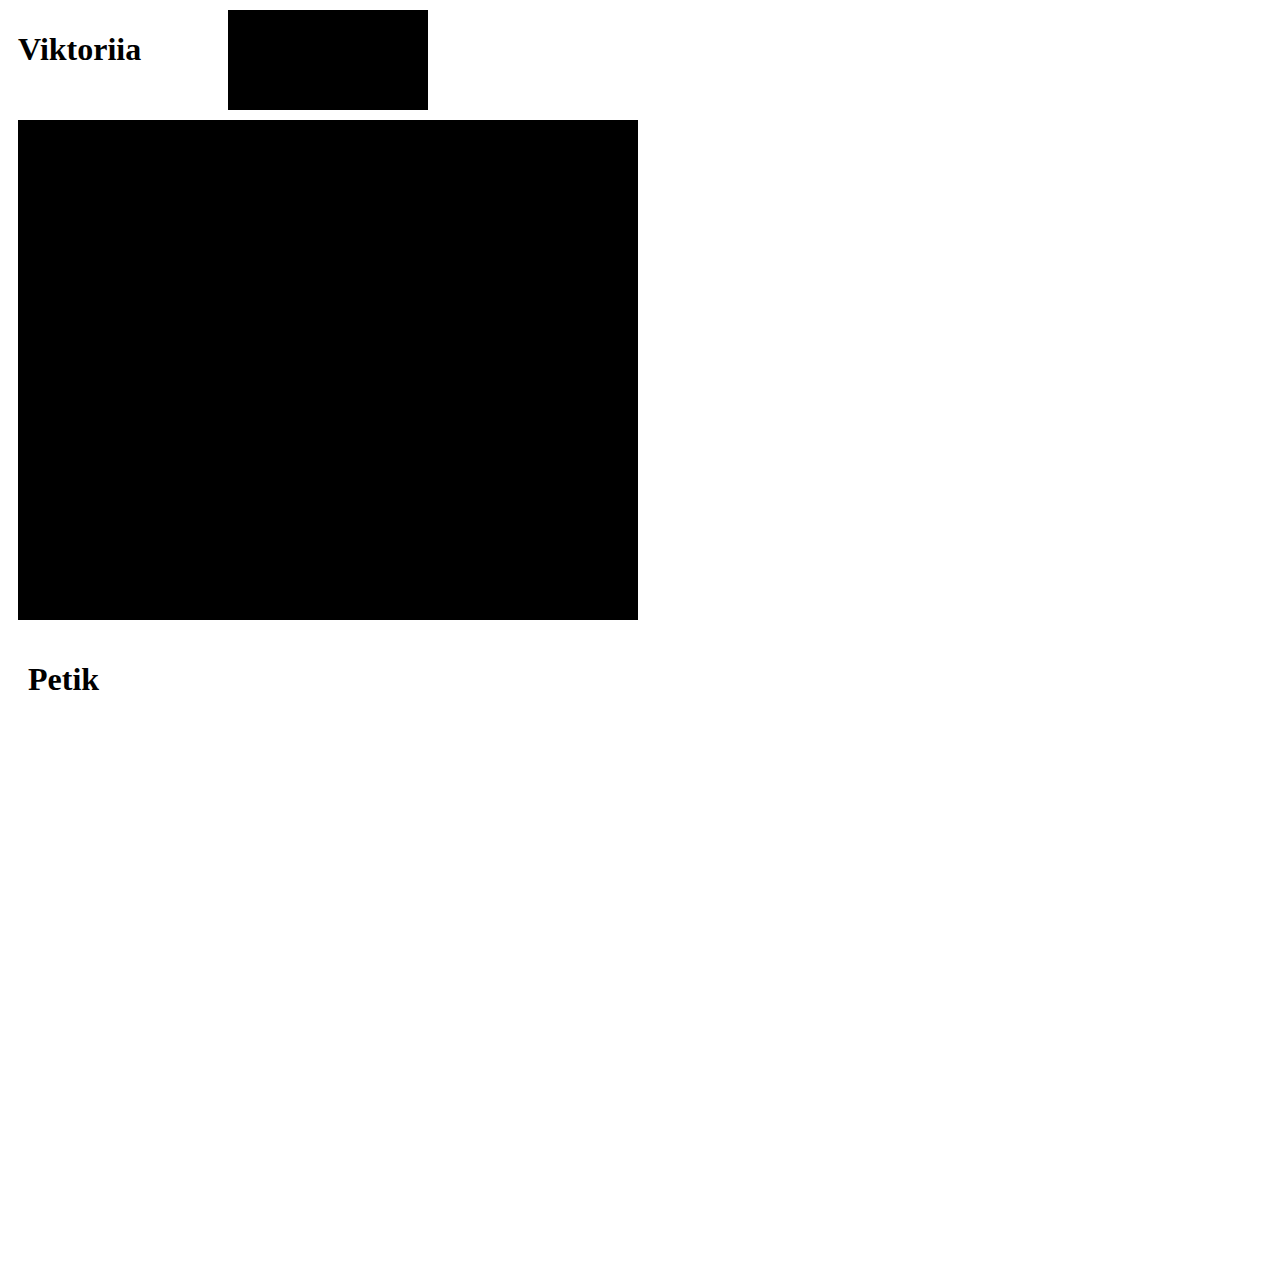
==== index.html @ 6d544fa2 "Add files via upload" ====
<!DOCTYPE html>
<html>

<head>
<title>CSS exercise</title>
<meta charset="utf8" />
<link rel="stylesheet" href="style.css" />
 
   </head>

<body>
    <div class="mypage">
        <header><h1> Viktoriia</h1> 
        </header>
        
        
        <div class="photo"> </div>
<div class="circle"></div>
        
        <div class="mypage">
        <header><h1> Petik</h1> 
        </header>
         </div>
    
<div class="photos">
</div>

</body>
</html>
---- style.css ----
.mypage {
    width:600;
    display: grid;
    margin: 10px;
    
grid-gap: 10px;
grid-template-columns: 200px 200px 200px;
grid-template-rows: 100px 500px;
grid-template-areas:
    "name photo surname"
    "photos photos photos";
}

.name {
    grid-area: name;
background: black;
    
}

.photo{
    grid-area: photo;
background: black;

}

.surname {
    grid-area: surname;
background: black;
    
}

.photos {
    grid-area: photos;
background: black;
    
}
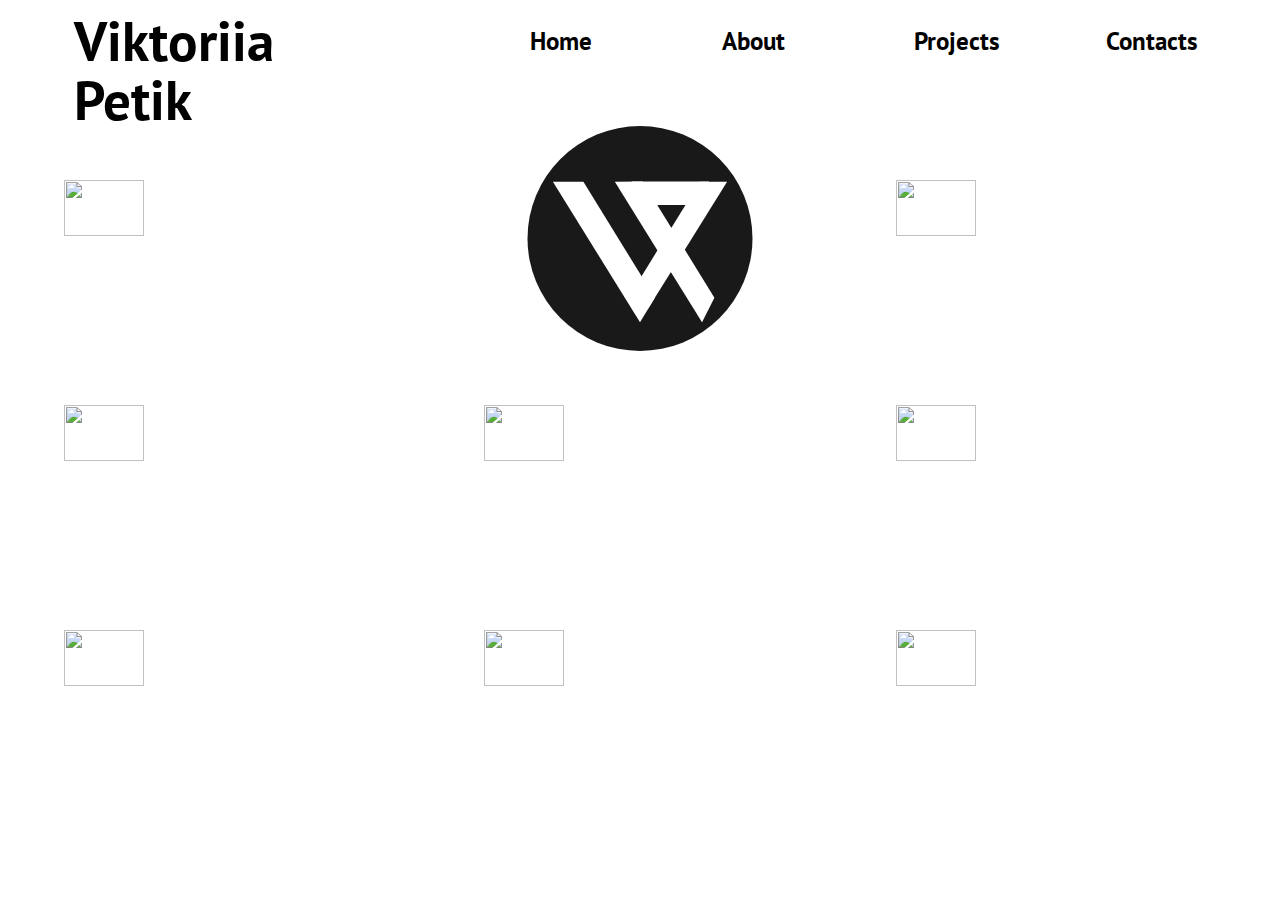
==== commit 2b48deaa: "Add files via upload" ====
--- a/index.html
+++ b/index.html
@@ -3,28 +3,164 @@
 
 <head>
 <title>CSS exercise</title>
+    <link rel="stylesheet" type="text/css" href="//fonts.googleapis.com/css?family=PT+Sans" />
 <meta charset="utf8" />
-<link rel="stylesheet" href="style.css" />
  
    </head>
+    
+    <style>
 
-<body>
-    <div class="mypage">
-        <header><h1> Viktoriia</h1> 
-        </header>
+.header {
+    width:600;
+    display: grid;
+    margin: 10px;
+    font-family: 'PT Sans';
+	font-size: 55px;
+	font-style: normal;
+	font-variant: normal;
+	font-weight: bold;
+	line-height: 26px;
+grid-gap: 10px;
+grid-template-columns: 200px 200px 200px;
+grid-template-rows: 100px 500px;
+grid-template-areas:
+    "name photo surname"
+    "photos photos photos";
+height: 20%;
+            width: 20%;
+            object-fit: contain;;
+}
+
+ .button {
+    width:600;
+    display: grid;
+    margin: 10px;
+    font-family: 'PT Sans';
+	font-size: 25px;
+	font-style: normal;
+	font-variant: normal;
+	font-weight: bold;
+	line-height: 26px;
+grid-gap: 10px;
+grid-template-columns: 200px 200px 200px;
+grid-template-rows: 100px 500px;
+grid-template-areas:
+    "name photo surname"
+    "photos photos photos";
+     height: 20%;
+            width: 20%;
+            object-fit: contain;
+}
+        
+.name {
+    grid-area: name;
+background: black;
+    
+}
+
+.photo{
+    grid-area: photo;
+background: black;
+
+}
+
+.surname {
+    grid-area: surname;
+background: black;
+    
+}
+
+.photos {
+    grid-area: photos;
+background: rgba(0, 0, 0, 0);
+    width: 150px;
+    
+}
+        
+        img.photos {
+            height: 25%;
+            width: 25%;
+            object-fit: contain;
+        }
+    </style>
+
+<body  background="http://www.jimethelia.com/wp-content/uploads/2014/01/Kootenay-6.jpg"
+>
+
+    
+    <div class="header" style="position: absolute; width: 100px; height: 100px; left: 5%; top: 2%; color: rgba(1, 1, 1, 1);">
+        Viktoriia</div>
+    
+     <div class="header" style="position: absolute; width: 100px; height: 100px; left: 5%; top: 8.5%; color: rgba(1, 1, 1, 1);">
+       Petik</div>
+    
+<div class="button" style="position: absolute; width: 100px; height: 100px; right: 50%; top: 2%; color: rgba(1, 1, 1, 1);">
+       Home</div>
+    
+<div class="button" style="position: absolute; width: 100px; height: 100px; right: 35%; top: 2%; color: rgba(1, 1, 1, 1);">
+       About</div>
+    
+        <div class="button" style="position: absolute; width: 100px; height: 100px; right: 20%; top: 2%; color: rgba(1, 1, 1, 1);">
+       Projects</div>
+    
+        <div class="button" style="position: absolute; width: 100px; height: 100px; right: 5%; top: 2%; color: rgba(1, 1, 1, 1);">
+       Contacts</div>
         
         
         <div class="photo"> </div>
 <div class="circle"></div>
+
+
+<img src="https://raw.githubusercontent.com/Vikavikysia/vikavikysia.github.io/master/_MG_2620.JPG" width="200px" class="photos" style="position: absolute; left: 5%; top: 20%; color: rgba(1, 1, 1, 1);">
         
-        <div class="mypage">
-        <header><h1> Petik</h1> 
-        </header>
-         </div>
+<img src="file:///Users/student/Downloads/glass.jpg" width="200px" class="photos" style="position: absolute; left: 5%; top: 45%; color: rgba(1, 1, 1, 1);">
+        
     
+<img src="https://raw.githubusercontent.com/Vikavikysia/vikavikysia.github.io/master/_MG_8985.JPG" width="200px" class="photos" style="position: absolute; left: 5%; top: 70%; color: rgba(1, 1, 1, 1);">
+        
+
+    
+<img src="https://raw.githubusercontent.com/Vikavikysia/vikavikysia.github.io/master/5JxSTD9YpJo.jpg" width="200px" class="photos" style="position: absolute; right: 5%; top: 70%; color: rgba(1, 1, 1, 1);">
+
+    
+<img src="https://raw.githubusercontent.com/Vikavikysia/vikavikysia.github.io/master/_MG_6558.jpg" width=auto; max-height: 100%; class="photos" style="position: absolute; right: 5%; top: 20%; color: rgba(1, 1, 1, 1);">    
+
+        
+    
+<img src="file:///Users/student/Downloads/_MG_9049.JPG" width="200px" class="photos" style="position: absolute; right: 5%; top: 45%; color: rgba(1, 1, 1, 1);">
+
+    
+        
+    
+<img src="file:///Users/student/Downloads/object1.jpg" width="200px" class="photos" style="position: absolute; left: 37.8%; top: 45%; color: rgba(1, 1, 1, 1);">  
+
+
+    
+<img src="https://raw.githubusercontent.com/Vikavikysia/vikavikysia.github.io/master/wood1.JPG" class="photos" style="position: absolute; left: 37.8%; top: 70%; color: rgba(1, 1, 1, 1);">   
+
+    
+        <svg version="1.1" id="Layer_1" style="position: absolute; height: 25%;
+            width: 25%; object-fit: contain; left: 37.5%; top: 14%;" xmlns="http://www.w3.org/2000/svg" xmlns:xlink="http://www.w3.org/1999/xlink" x="0px" y="0px"
+	 viewBox="0 0 558.2 558.2" style="enable-background:new 0 0 558.2 558.2;" xml:space="preserve">
+<style type="text/css">
+	.st0{fill:#FFFFFF;}
+</style>
+<circle fill-opacity="0.9" cx="279.1" cy="279.1" r="279.1"/>
+<g>
+	<polygon class="st0" points="279.1,487.1 316,426.4 138.7,138.2 63,138 	"/>
+	<rect x="258.6" y="137.7" class="st0" width="191.7" height="58.3"/>
+	<polygon class="st0" points="299.4,453 252,422.8 427.5,138.2 495.2,138.2 	"/>
+	<polygon class="st0" points="433,487.1 463.7,425.9 285.9,137.7 216.7,138.2 	"/>
+</g>
+</svg>
+
 <div class="photos">
 </div>
 
+    
+    
+    
+    
 </body>
 </html>
 
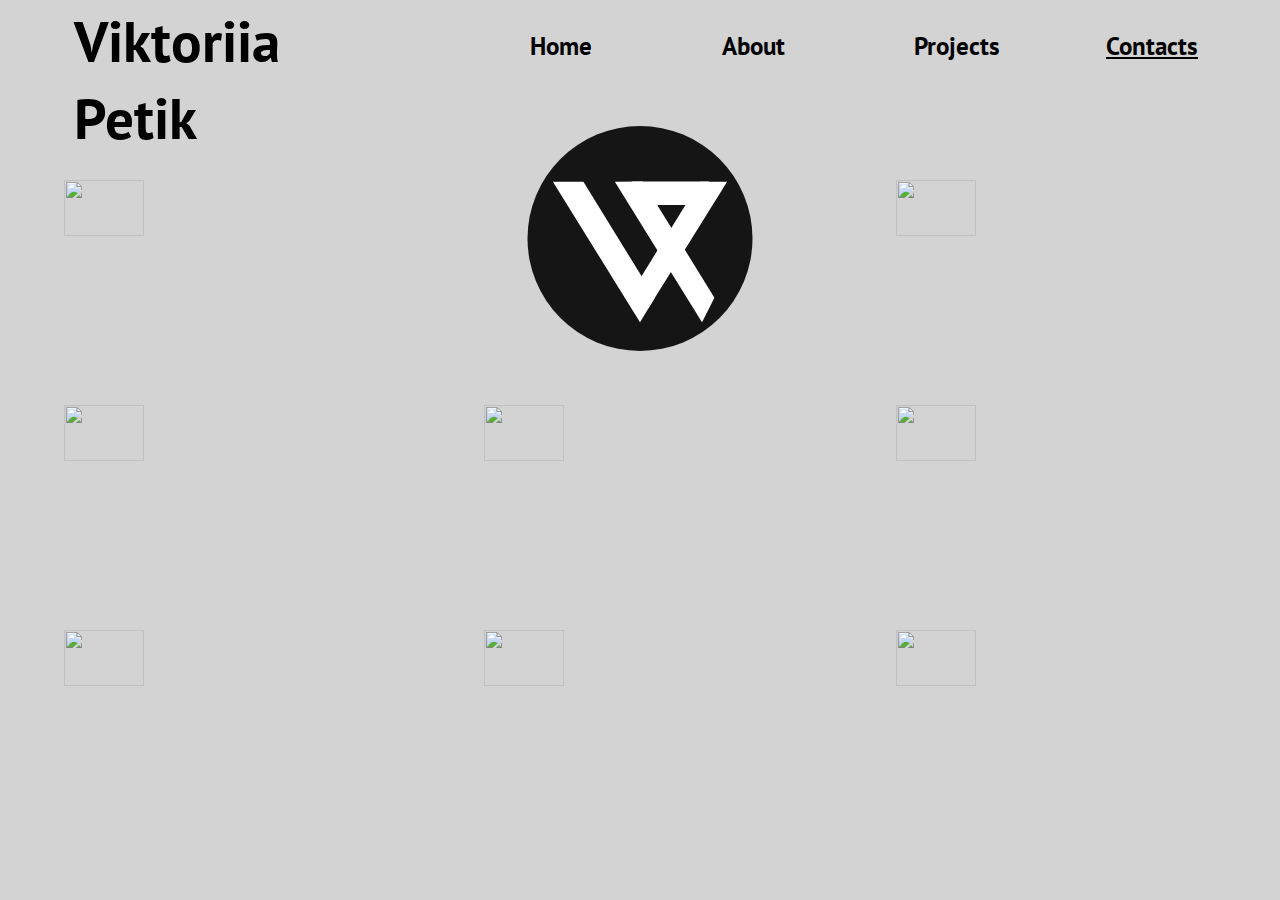
==== commit 722de907: "Add files via upload" ====
--- a/index.html
+++ b/index.html
@@ -15,7 +15,7 @@
     display: grid;
     margin: 10px;
     font-family: 'PT Sans';
-	font-size: 55px;
+	font-size: 57px;
 	font-style: normal;
 	font-variant: normal;
 	font-weight: bold;
@@ -28,7 +28,8 @@
     "photos photos photos";
 height: 20%;
             width: 20%;
-            object-fit: contain;;
+            object-fit: contain;
+    
 }
 
  .button {
@@ -50,6 +51,7 @@
      height: 20%;
             width: 20%;
             object-fit: contain;
+
 }
         
 .name {
@@ -84,36 +86,36 @@
         }
     </style>
 
-<body  background="http://www.jimethelia.com/wp-content/uploads/2014/01/Kootenay-6.jpg"
+<body  background="[data-uri]"
 >
-
+ 
     
     <div class="header" style="position: absolute; width: 100px; height: 100px; left: 5%; top: 2%; color: rgba(1, 1, 1, 1);">
         Viktoriia</div>
     
-     <div class="header" style="position: absolute; width: 100px; height: 100px; left: 5%; top: 8.5%; color: rgba(1, 1, 1, 1);">
+     <div class="header" style="position: absolute; width: 100px; height: 100px; left: 5%; top: 10.5%; color: rgba(1, 1, 1, 1);">
        Petik</div>
     
-<div class="button" style="position: absolute; width: 100px; height: 100px; right: 50%; top: 2%; color: rgba(1, 1, 1, 1);">
+<div class="button" style="position: absolute; width: 100px; height: 100px; right: 50%; top: 2.5%; color: rgba(1, 1, 1, 1);">
        Home</div>
     
-<div class="button" style="position: absolute; width: 100px; height: 100px; right: 35%; top: 2%; color: rgba(1, 1, 1, 1);">
+<div class="button" style="position: absolute; width: 100px; height: 100px; right: 35%; top: 2.5%; color: rgba(1, 1, 1, 1);">
        About</div>
     
-        <div class="button" style="position: absolute; width: 100px; height: 100px; right: 20%; top: 2%; color: rgba(1, 1, 1, 1);">
+        <div class="button" style="position: absolute; width: 100px; height: 100px; right: 20%; top: 2.5%; color: rgba(1, 1, 1, 1);">
        Projects</div>
     
-        <div class="button" style="position: absolute; width: 100px; height: 100px; right: 5%; top: 2%; color: rgba(1, 1, 1, 1);">
-       Contacts</div>
+        <a href="https://www.facebook.com/profile.php?id=100010163179147" class="button" style="position: absolute; width: 100px; height: 100px; right: 5%; top: 2.5%; color: rgba(1, 1, 1, 1);">
+       Contacts</a>
         
         
         <div class="photo"> </div>
 <div class="circle"></div>
 
 
-<img src="https://raw.githubusercontent.com/Vikavikysia/vikavikysia.github.io/master/_MG_2620.JPG" width="200px" class="photos" style="position: absolute; left: 5%; top: 20%; color: rgba(1, 1, 1, 1);">
+<img src="https://pp.userapi.com/c638417/v638417474/53000/D61cCBO_3Pc.jpg" width="200px" class="photos" style="position: absolute; left: 5%; top: 20%; color: rgba(1, 1, 1, 1);">
         
-<img src="file:///Users/student/Downloads/glass.jpg" width="200px" class="photos" style="position: absolute; left: 5%; top: 45%; color: rgba(1, 1, 1, 1);">
+<img src="https://pp.userapi.com/c638417/v638417474/52f89/1xeAcl3bifs.jpg" width="200px" class="photos" style="position: absolute; left: 5%; top: 45%; color: rgba(1, 1, 1, 1);">
         
     
 <img src="https://raw.githubusercontent.com/Vikavikysia/vikavikysia.github.io/master/_MG_8985.JPG" width="200px" class="photos" style="position: absolute; left: 5%; top: 70%; color: rgba(1, 1, 1, 1);">
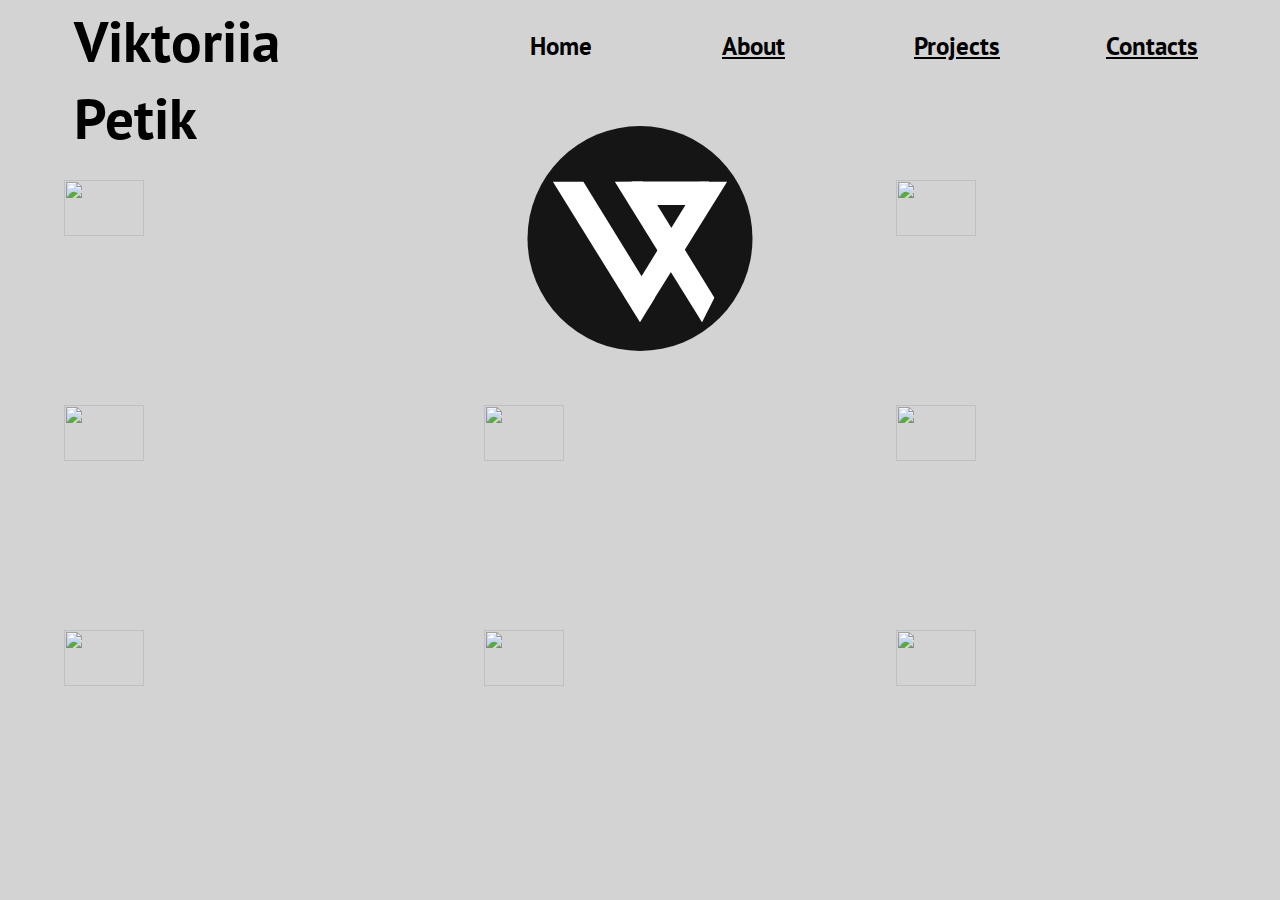
==== commit 3d6b2ebe: "Add files via upload" ====
--- a/index.html
+++ b/index.html
@@ -99,11 +99,11 @@
 <div class="button" style="position: absolute; width: 100px; height: 100px; right: 50%; top: 2.5%; color: rgba(1, 1, 1, 1);">
        Home</div>
     
-<div class="button" style="position: absolute; width: 100px; height: 100px; right: 35%; top: 2.5%; color: rgba(1, 1, 1, 1);">
-       About</div>
+<a href="file:///Volumes/NO%20NAME/html%20css%20portfolio/about.html" class="button" style="position: absolute; width: 100px; height: 100px; right: 35%; top: 2.5%; color: rgba(1, 1, 1, 1);">
+       About</a>
     
-        <div class="button" style="position: absolute; width: 100px; height: 100px; right: 20%; top: 2.5%; color: rgba(1, 1, 1, 1);">
-       Projects</div>
+        <a href="file:///Volumes/NO%20NAME/html%20css%20portfolio/index.html" class="button" style="position: absolute; width: 100px; height: 100px; right: 20%; top: 2.5%; color: rgba(1, 1, 1, 1);">
+       Projects</a>
     
         <a href="https://www.facebook.com/profile.php?id=100010163179147" class="button" style="position: absolute; width: 100px; height: 100px; right: 5%; top: 2.5%; color: rgba(1, 1, 1, 1);">
        Contacts</a>
@@ -129,12 +129,12 @@
 
         
     
-<img src="file:///Users/student/Downloads/_MG_9049.JPG" width="200px" class="photos" style="position: absolute; right: 5%; top: 45%; color: rgba(1, 1, 1, 1);">
+<img src="https://github.com/Vikavikysia/vikavikysia.github.io/blob/master/_MG_9049.JPG?raw=true" width="200px" class="photos" style="position: absolute; right: 5%; top: 45%; color: rgba(1, 1, 1, 1);">
 
     
         
     
-<img src="file:///Users/student/Downloads/object1.jpg" width="200px" class="photos" style="position: absolute; left: 37.8%; top: 45%; color: rgba(1, 1, 1, 1);">  
+<img src="https://github.com/Vikavikysia/vikavikysia.github.io/blob/master/object1.jpg?raw=true" width="200px" class="photos" style="position: absolute; left: 37.8%; top: 45%; color: rgba(1, 1, 1, 1);">  
 
 
     
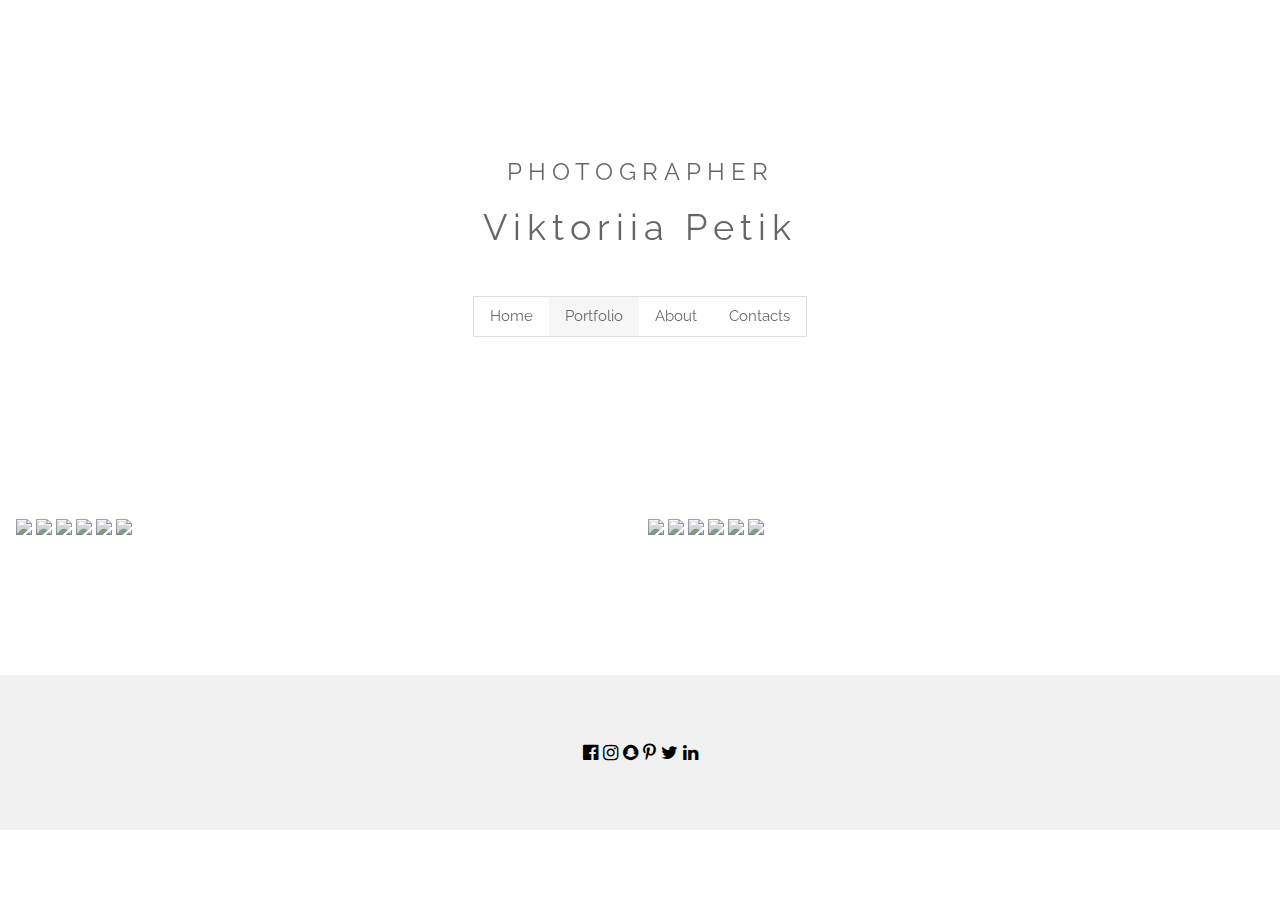
==== commit 0ced8b84: "Add files via upload" ====
--- a/index.html
+++ b/index.html
@@ -1,173 +1,68 @@
 <!DOCTYPE html>
 <html>
+<title>Viktoriia Petik</title>
+<!--<meta charset="UTF-8">-->
+<!--<meta name="viewport" content="width=device-width, initial-scale=1">-->
+<link rel="stylesheet" href="https://www.w3schools.com/w3css/4/w3.css">
+<link rel="stylesheet" href="https://fonts.googleapis.com/css?family=Raleway">
+<link rel="stylesheet" href="https://cdnjs.cloudflare.com/ajax/libs/font-awesome/4.7.0/css/font-awesome.min.css">
+<style>
+body,h1 {font-family: "Raleway", Arial, sans-serif}
+h1 {letter-spacing: 6px}
+.w3-row-padding img {margin-bottom: 12px}
+</style>
+<body>
 
-<head>
-<title>CSS exercise</title>
-    <link rel="stylesheet" type="text/css" href="//fonts.googleapis.com/css?family=PT+Sans" />
-<meta charset="utf8" />
- 
-   </head>
-    
-    <style>
+<!-- !PAGE CONTENT! -->
+<div class="w3-content" style="max-width:1500px">
 
-.header {
-    width:600;
-    display: grid;
-    margin: 10px;
-    font-family: 'PT Sans';
-	font-size: 57px;
-	font-style: normal;
-	font-variant: normal;
-	font-weight: bold;
-	line-height: 26px;
-grid-gap: 10px;
-grid-template-columns: 200px 200px 200px;
-grid-template-rows: 100px 500px;
-grid-template-areas:
-    "name photo surname"
-    "photos photos photos";
-height: 20%;
-            width: 20%;
-            object-fit: contain;
-    
-}
+<!-- Header -->
+<header class="w3-panel w3-center w3-opacity" style="padding:128px 16px">
+  <h1 class="w3-xlarge">PHOTOGRAPHER</h1>
+  <h1>Viktoriia Petik</h1>
+  
+  <div class="w3-padding-32">
+    <div class="w3-bar w3-border">
+      <a href="#" class="w3-bar-item w3-button">Home</a>
+      <a href="#" class="w3-bar-item w3-button w3-light-grey">Portfolio</a>
+      <a href="#" class="w3-bar-item w3-button">About</a>
+      <a href="#" class="w3-bar-item w3-button w3-hide-small">Contacts</a>
+    </div>
+  </div>
+</header>
 
- .button {
-    width:600;
-    display: grid;
-    margin: 10px;
-    font-family: 'PT Sans';
-	font-size: 25px;
-	font-style: normal;
-	font-variant: normal;
-	font-weight: bold;
-	line-height: 26px;
-grid-gap: 10px;
-grid-template-columns: 200px 200px 200px;
-grid-template-rows: 100px 500px;
-grid-template-areas:
-    "name photo surname"
-    "photos photos photos";
-     height: 20%;
-            width: 20%;
-            object-fit: contain;
+<!-- Photo Grid -->
+<div class="w3-row-padding w3-grayscale" style="margin-bottom:128px">
+  <div class="w3-half">
+    <img src="https://github.com/Vikavikysia/vikavikysia.github.io/blob/master/doroga.jpg?raw=true" style="width:100%">
+    <img src="https://github.com/Vikavikysia/vikavikysia.github.io/blob/master/lampochka%20ikea.jpg?raw=true" style="width:100%">
+    <img src="https://github.com/Vikavikysia/vikavikysia.github.io/blob/master/skorost'.jpg?raw=true" style="width:100%">
+    <img src="https://github.com/Vikavikysia/vikavikysia.github.io/blob/master/razdelenie.jpg?raw=true" style="width:100%">
+    <img src="https://github.com/Vikavikysia/vikavikysia.github.io/blob/master/wilson.jpg?raw=true" style="width:100%">
+    <img src="https://github.com/Vikavikysia/vikavikysia.github.io/blob/master/zwezdy.jpg?raw=true" style="width:100%">
+  </div>
 
-}
-        
-.name {
-    grid-area: name;
-background: black;
-    
-}
+  <div class="w3-half">
+    <img src="https://github.com/Vikavikysia/vikavikysia.github.io/blob/master/konfetka.jpg?raw=true" style="width:100%">
+    <img src="https://github.com/Vikavikysia/vikavikysia.github.io/blob/master/new%20year.jpg?raw=true" style="width:100%">
+    <img src="https://github.com/Vikavikysia/vikavikysia.github.io/blob/master/nebo.jpg?raw=true" style="width:100%">
+    <img src="https://github.com/Vikavikysia/vikavikysia.github.io/blob/master/grcp9Gpkoe8.jpg?raw=true" style="width:100%">
+    <img src="https://github.com/Vikavikysia/vikavikysia.github.io/blob/master/woda.jpg?raw=true" style="width:100%">
+          <img src="https://github.com/Vikavikysia/vikavikysia.github.io/blob/master/_MG_9049%20copy%20black%20and%20white.jpg?raw=true" style="width:100%">
 
-.photo{
-    grid-area: photo;
-background: black;
-
-}
-
-.surname {
-    grid-area: surname;
-background: black;
-    
-}
-
-.photos {
-    grid-area: photos;
-background: rgba(0, 0, 0, 0);
-    width: 150px;
-    
-}
-        
-        img.photos {
-            height: 25%;
-            width: 25%;
-            object-fit: contain;
-        }
-    </style>
-
-<body  background="[data-uri]"
->
- 
-    
-    <div class="header" style="position: absolute; width: 100px; height: 100px; left: 5%; top: 2%; color: rgba(1, 1, 1, 1);">
-        Viktoriia</div>
-    
-     <div class="header" style="position: absolute; width: 100px; height: 100px; left: 5%; top: 10.5%; color: rgba(1, 1, 1, 1);">
-       Petik</div>
-    
-<div class="button" style="position: absolute; width: 100px; height: 100px; right: 50%; top: 2.5%; color: rgba(1, 1, 1, 1);">
-       Home</div>
-    
-<a href="file:///Volumes/NO%20NAME/html%20css%20portfolio/about.html" class="button" style="position: absolute; width: 100px; height: 100px; right: 35%; top: 2.5%; color: rgba(1, 1, 1, 1);">
-       About</a>
-    
-        <a href="file:///Volumes/NO%20NAME/html%20css%20portfolio/index.html" class="button" style="position: absolute; width: 100px; height: 100px; right: 20%; top: 2.5%; color: rgba(1, 1, 1, 1);">
-       Projects</a>
-    
-        <a href="https://www.facebook.com/profile.php?id=100010163179147" class="button" style="position: absolute; width: 100px; height: 100px; right: 5%; top: 2.5%; color: rgba(1, 1, 1, 1);">
-       Contacts</a>
-        
-        
-        <div class="photo"> </div>
-<div class="circle"></div>
-
-
-<img src="https://pp.userapi.com/c638417/v638417474/53000/D61cCBO_3Pc.jpg" width="200px" class="photos" style="position: absolute; left: 5%; top: 20%; color: rgba(1, 1, 1, 1);">
-        
-<img src="https://pp.userapi.com/c638417/v638417474/52f89/1xeAcl3bifs.jpg" width="200px" class="photos" style="position: absolute; left: 5%; top: 45%; color: rgba(1, 1, 1, 1);">
-        
-    
-<img src="https://raw.githubusercontent.com/Vikavikysia/vikavikysia.github.io/master/_MG_8985.JPG" width="200px" class="photos" style="position: absolute; left: 5%; top: 70%; color: rgba(1, 1, 1, 1);">
-        
-
-    
-<img src="https://raw.githubusercontent.com/Vikavikysia/vikavikysia.github.io/master/5JxSTD9YpJo.jpg" width="200px" class="photos" style="position: absolute; right: 5%; top: 70%; color: rgba(1, 1, 1, 1);">
-
-    
-<img src="https://raw.githubusercontent.com/Vikavikysia/vikavikysia.github.io/master/_MG_6558.jpg" width=auto; max-height: 100%; class="photos" style="position: absolute; right: 5%; top: 20%; color: rgba(1, 1, 1, 1);">    
-
-        
-    
-<img src="https://github.com/Vikavikysia/vikavikysia.github.io/blob/master/_MG_9049.JPG?raw=true" width="200px" class="photos" style="position: absolute; right: 5%; top: 45%; color: rgba(1, 1, 1, 1);">
-
-    
-        
-    
-<img src="https://github.com/Vikavikysia/vikavikysia.github.io/blob/master/object1.jpg?raw=true" width="200px" class="photos" style="position: absolute; left: 37.8%; top: 45%; color: rgba(1, 1, 1, 1);">  
-
-
-    
-<img src="https://raw.githubusercontent.com/Vikavikysia/vikavikysia.github.io/master/wood1.JPG" class="photos" style="position: absolute; left: 37.8%; top: 70%; color: rgba(1, 1, 1, 1);">   
-
-    
-        <svg version="1.1" id="Layer_1" style="position: absolute; height: 25%;
-            width: 25%; object-fit: contain; left: 37.5%; top: 14%;" xmlns="http://www.w3.org/2000/svg" xmlns:xlink="http://www.w3.org/1999/xlink" x="0px" y="0px"
-	 viewBox="0 0 558.2 558.2" style="enable-background:new 0 0 558.2 558.2;" xml:space="preserve">
-<style type="text/css">
-	.st0{fill:#FFFFFF;}
-</style>
-<circle fill-opacity="0.9" cx="279.1" cy="279.1" r="279.1"/>
-<g>
-	<polygon class="st0" points="279.1,487.1 316,426.4 138.7,138.2 63,138 	"/>
-	<rect x="258.6" y="137.7" class="st0" width="191.7" height="58.3"/>
-	<polygon class="st0" points="299.4,453 252,422.8 427.5,138.2 495.2,138.2 	"/>
-	<polygon class="st0" points="433,487.1 463.7,425.9 285.9,137.7 216.7,138.2 	"/>
-</g>
-</svg>
-
-<div class="photos">
+  </div>
+</div>
+  
+<!-- End Page Content -->
 </div>
 
-    
-    
-    
-    
-</body>
-</html>
+<!-- Footer -->
+<footer class="w3-container w3-padding-64 w3-light-grey w3-center w3-large"> 
+  <i class="fa fa-facebook-official w3-hover-opacity"></i>
+  <i class="fa fa-instagram w3-hover-opacity"></i>
+  <i class="fa fa-snapchat w3-hover-opacity"></i>
+  <i class="fa fa-pinterest-p w3-hover-opacity"></i>
+  <i class="fa fa-twitter w3-hover-opacity"></i>
+  <i class="fa fa-linkedin w3-hover-opacity"></i>
+  
 
-
-
-
-
-
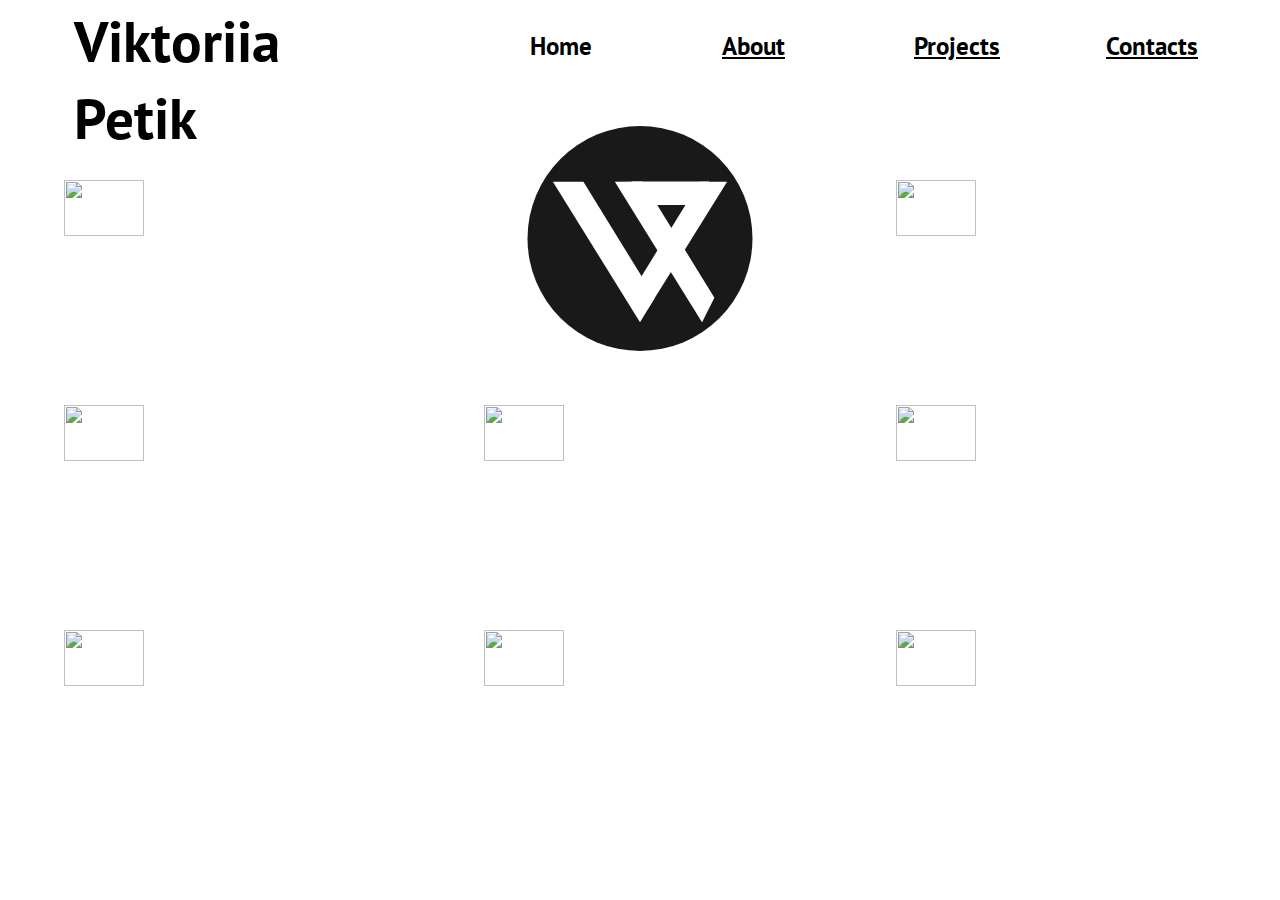
==== commit 4674f55e: "Add files via upload" ====
--- a/index.html
+++ b/index.html
@@ -1,68 +1,234 @@
 <!DOCTYPE html>
 <html>
-<title>Viktoriia Petik</title>
-<!--<meta charset="UTF-8">-->
-<!--<meta name="viewport" content="width=device-width, initial-scale=1">-->
-<link rel="stylesheet" href="https://www.w3schools.com/w3css/4/w3.css">
-<link rel="stylesheet" href="https://fonts.googleapis.com/css?family=Raleway">
-<link rel="stylesheet" href="https://cdnjs.cloudflare.com/ajax/libs/font-awesome/4.7.0/css/font-awesome.min.css">
-<style>
-body,h1 {font-family: "Raleway", Arial, sans-serif}
-h1 {letter-spacing: 6px}
-.w3-row-padding img {margin-bottom: 12px}
+
+<head>
+<title>CSS exercise</title>
+ <link rel="stylesheet" type="text/css" href="//fonts.googleapis.com/css?family=PT+Sans" />
+<meta charset="utf8" />
+ 
+ </head>
+ 
+ <style>
+
+.header {
+ width:600;
+ display: grid;
+ margin: 10px;
+ font-family: 'PT Sans';
+ font-size: 57px;
+ font-style: normal;
+ font-variant: normal;
+ font-weight: bold;
+ line-height: 26px;
+grid-gap: 10px;
+grid-template-columns: 200px 200px 200px;
+grid-template-rows: 100px 500px;
+grid-template-areas:
+ "name photo surname"
+ "photos photos photos";
+height: 20%;
+ width: 20%;
+ object-fit: contain;
+ 
+}
+
+ .button {
+ width:600;
+ display: grid;
+ margin: 10px;
+ font-family: 'PT Sans';
+ font-size: 25px;
+ font-style: normal;
+ font-variant: normal;
+ font-weight: bold;
+ line-height: 26px;
+grid-gap: 10px;
+grid-template-columns: 200px 200px 200px;
+grid-template-rows: 100px 500px;
+grid-template-areas:
+ "name photo surname"
+ "photos photos photos";
+ height: 20%;
+ width: 20%;
+ object-fit: contain;
+
+}
+/*
+.p,.content { 
+ -webkit-transition: all 1s ease-in-out; 
+-moz-transition: all 1s ease-in-out; 
+-o-transition: all 3s ease-in-out; 
+-ms-transition: all 3s ease-in-out; 
+transition: all 3s ease-in-out; 
+} 
+*/
+
+/*
+.p { 
+background: rgba( 99, 99, 99, 0.8 ); 
+border-radius: 100%; 
+color: white; 
+text-align: center; 
+font-family: sans-serif; 
+overflow: hidden; 
+
+-webkit-transform: scale( 7 ); 
+-moz-transform: scale( 7 ); 
+-o-transform: scale( 7 ); 
+-ms-transform: scale( 7 ); 
+transform: scale( 7 ); 
+
+width: 400px; 
+height: 400px; 
+line-height: 400px; 
+} 
+
+.p:hover { 
+-webkit-transform: scale( 0.5 ); 
+-moz-transform: scale( 0.5 ); 
+-o-transform: scale( 0.5 ); 
+-ms-transform: scale( 0.5 ); 
+transform: scale( 0.5 ); 
+
+vertical-align: middle; 
+} 
+
+.content { 
+opacity: .1; 
+} 
+.p:hover .content { 
+opacity: 1; 
+}
+*/
+ 
+
+/*
+.p {
+ animation-duration: 5s;
+ animation-name: slidein;
+
+}
+
+@keyframes slidein {
+ from {
+ margin-left: 100%;
+ width: 300%; 
+ }
+
+ to {
+ margin-left: 0%;
+ width: 100%;
+ }
+}
+*/
+
+.name {
+ grid-area: name;
+background: black;
+ 
+}
+
+.photo{
+ grid-area: photo;
+background: black;
+
+}
+
+.surname {
+ grid-area: surname;
+background: black;
+ 
+}
+
+.photos {
+ grid-area: photos;
+background: rgba(0, 0, 0, 0);
+ width: 150px;
+ 
+}
+ 
+ img.photos {
+ height: 25%;
+ width: 25%;
+ object-fit: contain;
+ }
+ </style>
+
+<body background="http://www.solidbackgrounds.com/images/2560x1440/2560x1440-white-solid-color-background.jpg"
+>
+ 
+ 
+ <div class="header" style="position: absolute; width: 100px; height: 100px; left: 5%; top: 2%; color: rgba(1, 1, 1, 1);">
+ Viktoriia</div>
+ 
+ <div class="header" style="position: absolute; width: 100px; height: 100px; left: 5%; top: 10.5%; color: rgba(1, 1, 1, 1);">
+ Petik</div>
+ 
+<div class="button" style="position: absolute; width: 100px; height: 100px; right: 50%; top: 2.5%; color: rgba(1, 1, 1, 1);">
+ Home</div>
+ 
+<a href="file:///Volumes/NO%20NAME/html%20css%20portfolio/about.html" class="button" style="position: absolute; width: 100px; height: 100px; right: 35%; top: 2.5%; color: rgba(1, 1, 1, 1);">
+ About</a>
+ 
+ <a href="file:///Volumes/NO%20NAME/html%20css%20portfolio/projects.html" class="button" style="position: absolute; width: 100px; height: 100px; right: 20%; top: 2.5%; color: rgba(1, 1, 1, 1);">
+ Projects</a>
+ 
+ <a href="https://www.facebook.com/profile.php?id=100010163179147" class="button" style="position: absolute; width: 100px; height: 100px; right: 5%; top: 2.5%; color: rgba(1, 1, 1, 1);">
+ Contacts</a>
+ 
+ 
+ <div class="photo"> </div>
+<div class="circle"></div>
+
+<img src="https://pp.userapi.com/c638417/v638417474/53000/D61cCBO_3Pc.jpg" width="200px" class="photos" style="position: absolute; left: 5%; top: 20%; color: rgba(1, 1, 1, 1);">
+ 
+<img src="https://pp.userapi.com/c638417/v638417474/52f89/1xeAcl3bifs.jpg" width="200px" class="photos" style="position: absolute; left: 5%; top: 45%; color: rgba(1, 1, 1, 1);">
+ 
+ 
+<img
+src="https://raw.githubusercontent.com/Vikavikysia/vikavikysia.github.io/master/_MG_8985.JPG" width="200px" class="photos" style="position: absolute; left: 5%; top: 70%; color: rgba(1, 1, 1, 1);">
+ 
+
+ 
+<img src="https://raw.githubusercontent.com/Vikavikysia/vikavikysia.github.io/master/5JxSTD9YpJo.jpg" width="200px" class="photos" style="position: absolute; right: 5%; top: 70%; color: rgba(1, 1, 1, 1);">
+
+ 
+<img src="https://raw.githubusercontent.com/Vikavikysia/vikavikysia.github.io/master/_MG_6558.jpg" width=auto; max-height: 100%; class="photos" style="position: absolute; right: 5%; top: 20%; color: rgba(1, 1, 1, 1);"> 
+
+ 
+ 
+<img src="https://github.com/Vikavikysia/vikavikysia.github.io/blob/master/_MG_9049.JPG?raw=true" width="200px" class="photos" style="position: absolute; right: 5%; top: 45%; color: rgba(1, 1, 1, 1);">
+
+ 
+ 
+ 
+<img src="https://github.com/Vikavikysia/vikavikysia.github.io/blob/master/object1.jpg?raw=true" width="200px" class="photos" style="position: absolute; left: 37.8%; top: 45%; color: rgba(1, 1, 1, 1);"> 
+
+ 
+<img src="https://raw.githubusercontent.com/Vikavikysia/vikavikysia.github.io/master/wood1.JPG" class="photos" style="position: absolute; left: 37.8%; top: 70%; color: rgba(1, 1, 1, 1);"> 
+
+ 
+ <svg version="1.1" id="Layer_1" style="position: absolute; height: 25%;
+ width: 25%; object-fit: contain; left: 37.5%; top: 14%;" xmlns="http://www.w3.org/2000/svg" xmlns:xlink="http://www.w3.org/1999/xlink" x="0px" y="0px"
+  viewBox="0 0 558.2 558.2" style="enable-background:new 0 0 558.2 558.2;" xml:space="preserve" class=p>
+<style type="text/css">
+ .st0{fill:#FFFFFF;}
 </style>
-<body>
-
-<!-- !PAGE CONTENT! -->
-<div class="w3-content" style="max-width:1500px">
-
-<!-- Header -->
-<header class="w3-panel w3-center w3-opacity" style="padding:128px 16px">
-  <h1 class="w3-xlarge">PHOTOGRAPHER</h1>
-  <h1>Viktoriia Petik</h1>
-  
-  <div class="w3-padding-32">
-    <div class="w3-bar w3-border">
-      <a href="#" class="w3-bar-item w3-button">Home</a>
-      <a href="#" class="w3-bar-item w3-button w3-light-grey">Portfolio</a>
-      <a href="#" class="w3-bar-item w3-button">About</a>
-      <a href="#" class="w3-bar-item w3-button w3-hide-small">Contacts</a>
-    </div>
-  </div>
-</header>
-
-<!-- Photo Grid -->
-<div class="w3-row-padding w3-grayscale" style="margin-bottom:128px">
-  <div class="w3-half">
-    <img src="https://github.com/Vikavikysia/vikavikysia.github.io/blob/master/doroga.jpg?raw=true" style="width:100%">
-    <img src="https://github.com/Vikavikysia/vikavikysia.github.io/blob/master/lampochka%20ikea.jpg?raw=true" style="width:100%">
-    <img src="https://github.com/Vikavikysia/vikavikysia.github.io/blob/master/skorost'.jpg?raw=true" style="width:100%">
-    <img src="https://github.com/Vikavikysia/vikavikysia.github.io/blob/master/razdelenie.jpg?raw=true" style="width:100%">
-    <img src="https://github.com/Vikavikysia/vikavikysia.github.io/blob/master/wilson.jpg?raw=true" style="width:100%">
-    <img src="https://github.com/Vikavikysia/vikavikysia.github.io/blob/master/zwezdy.jpg?raw=true" style="width:100%">
-  </div>
-
-  <div class="w3-half">
-    <img src="https://github.com/Vikavikysia/vikavikysia.github.io/blob/master/konfetka.jpg?raw=true" style="width:100%">
-    <img src="https://github.com/Vikavikysia/vikavikysia.github.io/blob/master/new%20year.jpg?raw=true" style="width:100%">
-    <img src="https://github.com/Vikavikysia/vikavikysia.github.io/blob/master/nebo.jpg?raw=true" style="width:100%">
-    <img src="https://github.com/Vikavikysia/vikavikysia.github.io/blob/master/grcp9Gpkoe8.jpg?raw=true" style="width:100%">
-    <img src="https://github.com/Vikavikysia/vikavikysia.github.io/blob/master/woda.jpg?raw=true" style="width:100%">
-          <img src="https://github.com/Vikavikysia/vikavikysia.github.io/blob/master/_MG_9049%20copy%20black%20and%20white.jpg?raw=true" style="width:100%">
-
-  </div>
+<circle fill-opacity="0.9" cx="279.1" cy="279.1" r="279.1"/>
+<g>
+ <polygon class="st0" points="279.1,487.1 316,426.4 138.7,138.2 63,138  "/>
+ <rect x="258.6" y="137.7" class="st0" width="191.7" height="58.3"/>
+ <polygon class="st0" points="299.4,453 252,422.8 427.5,138.2 495.2,138.2  "/>
+ <polygon class="st0" points="433,487.1 463.7,425.9 285.9,137.7 216.7,138.2  "/>
+</g>
+</svg>
+
+<div class="photos">
 </div>
-  
-<!-- End Page Content -->
-</div>
-
-<!-- Footer -->
-<footer class="w3-container w3-padding-64 w3-light-grey w3-center w3-large"> 
-  <i class="fa fa-facebook-official w3-hover-opacity"></i>
-  <i class="fa fa-instagram w3-hover-opacity"></i>
-  <i class="fa fa-snapchat w3-hover-opacity"></i>
-  <i class="fa fa-pinterest-p w3-hover-opacity"></i>
-  <i class="fa fa-twitter w3-hover-opacity"></i>
-  <i class="fa fa-linkedin w3-hover-opacity"></i>
-  
-
+
+ 
+ 
+ 
+ 
+</body>
+</html>